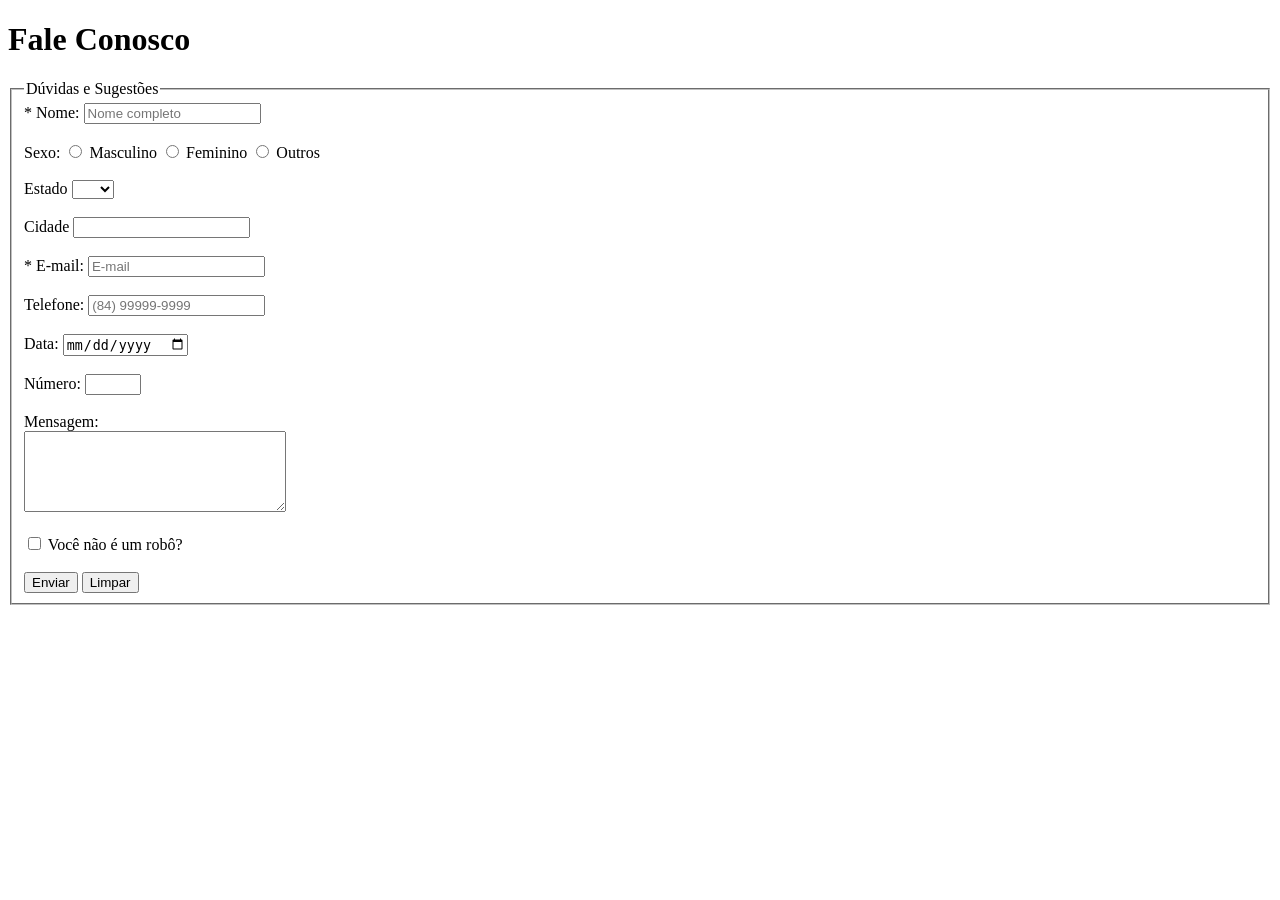
==== pages/formulario.html @ bb26e9ba "Add main HTML page and contact form - Created index.html with content about Natal, RN, including cur" ====
<!DOCTYPE html>
<html lang="pt-br">
<head>
    <meta charset="UTF-8">
    <meta name="viewport" content="width=device-width, initial-scale=1.0">
    <title>Fale Conosco</title>
</head>
<body>
    <h1>Fale Conosco</h1>
    <fieldset>
        <legend> Dúvidas e Sugestões</legend>
        <form action="resposta2.html" method="get" 
            target="_blank" enctype="application/x-www-form-urlencoded" autocomplete="on">
            <label for="nome">* Nome: </label>
            <input type="text" id="nome" required pattern="[a-zA-Z ]+" 
                placeholder="Nome completo" maxlength="100"/> <br><br>
            <label for="sexo">Sexo: </label>
            <input type="radio" id="masc"  name="sexo" value="Masculino"/> Masculino
            <input type="radio" id="fem" name="sexo" value="Feminino"/> Feminino
            <input type="radio" id="outros" name="sexo" value="Outros"/> Outros <br><br>
            <label for="estado">Estado</label>
            <select name="estado" id="estado"> <!-- size="3" multiple -->
                <option value=""></option>
                <option value="RN">RN</option>
                <option value="PB">PB</option>
                <option value="PE">PE</option>
                <option value="SE">SE</option>
            </select><br><br>
            <label for="cidade">Cidade</label>
            <input list="cidade">
            <datalist id="cidade">
                <option value="Natal"> Natal</option>
                <option value="SGA"> SGA</option>
                <option value="Parnamirim"> Parnamirim</option>
            </datalist><br><br>
            <label for="email">* E-mail: </label>
            <input type="email" id="email" placeholder="E-mail" required/><br><br>
            <label for="tel"> Telefone: </label>
            <input type="tel" placeholder="(84) 99999-9999" maxlength="11" pattern="[0..9]"/><br><br>
            <label for="data">Data: </label>
            <input type="date"><br><br>
            Número: <input type="number" step="5" min="5" max="100"/><br><br>
            <label for="mensagem">Mensagem:</label><br>
            <textarea name="mensagem" id="menagem" rows="5" cols="30"></textarea><br><br>  
            
            <input type="checkbox" name="robo" id="robo" value="SIM">   
            <label for="robo">Você não é um robô? </label>  <br><br>
             
            <input type="submit" value="Enviar"/>
            <input type="reset" value="Limpar">         


    </form>
    </fieldset>
</body>
</html>
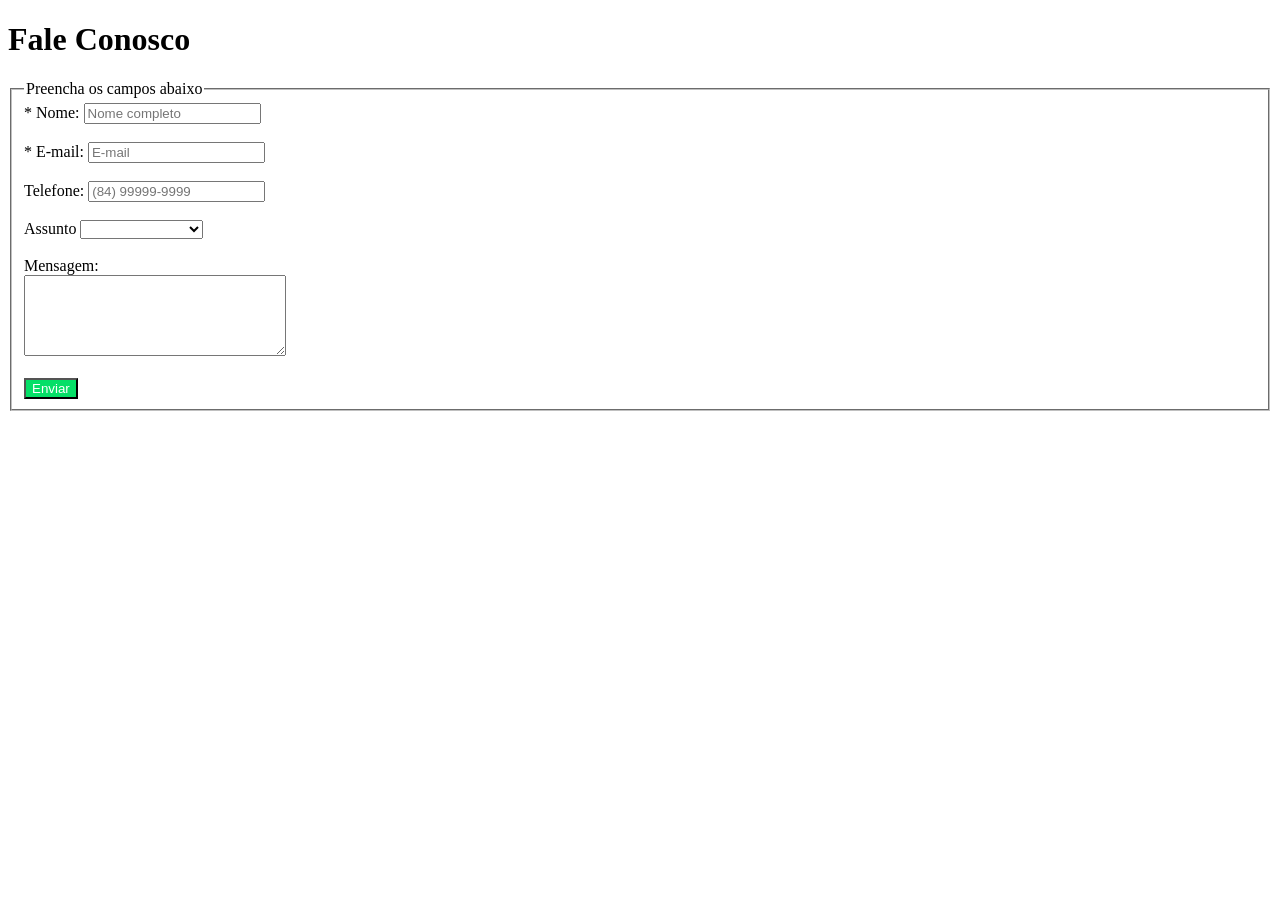
==== commit cdc12798: "Refatorar formulário de contato: simplificar campos e melhorar a usabilidade" ====
--- a/pages/formulario.html
+++ b/pages/formulario.html
@@ -8,48 +8,26 @@
 <body>
     <h1>Fale Conosco</h1>
     <fieldset>
-        <legend> Dúvidas e Sugestões</legend>
+        <legend> Preencha os campos abaixo </legend>
         <form action="resposta2.html" method="get" 
             target="_blank" enctype="application/x-www-form-urlencoded" autocomplete="on">
             <label for="nome">* Nome: </label>
             <input type="text" id="nome" required pattern="[a-zA-Z ]+" 
                 placeholder="Nome completo" maxlength="100"/> <br><br>
-            <label for="sexo">Sexo: </label>
-            <input type="radio" id="masc"  name="sexo" value="Masculino"/> Masculino
-            <input type="radio" id="fem" name="sexo" value="Feminino"/> Feminino
-            <input type="radio" id="outros" name="sexo" value="Outros"/> Outros <br><br>
-            <label for="estado">Estado</label>
-            <select name="estado" id="estado"> <!-- size="3" multiple -->
-                <option value=""></option>
-                <option value="RN">RN</option>
-                <option value="PB">PB</option>
-                <option value="PE">PE</option>
-                <option value="SE">SE</option>
-            </select><br><br>
-            <label for="cidade">Cidade</label>
-            <input list="cidade">
-            <datalist id="cidade">
-                <option value="Natal"> Natal</option>
-                <option value="SGA"> SGA</option>
-                <option value="Parnamirim"> Parnamirim</option>
-            </datalist><br><br>
             <label for="email">* E-mail: </label>
             <input type="email" id="email" placeholder="E-mail" required/><br><br>
             <label for="tel"> Telefone: </label>
             <input type="tel" placeholder="(84) 99999-9999" maxlength="11" pattern="[0..9]"/><br><br>
-            <label for="data">Data: </label>
-            <input type="date"><br><br>
-            Número: <input type="number" step="5" min="5" max="100"/><br><br>
+
+            Assunto <select name="assunto" id="assunto">
+                <option value=""></option>
+                <option value="Agendar passeio">Agendar passeio</option>
+                <option value="Orçamento">Orçamento</option>
+                <option value="Outros">Outros</option>
+            </select><br><br>
             <label for="mensagem">Mensagem:</label><br>
-            <textarea name="mensagem" id="menagem" rows="5" cols="30"></textarea><br><br>  
-            
-            <input type="checkbox" name="robo" id="robo" value="SIM">   
-            <label for="robo">Você não é um robô? </label>  <br><br>
-             
-            <input type="submit" value="Enviar"/>
-            <input type="reset" value="Limpar">         
-
-
+            <textarea name="mensagem" id="mensagem" rows="5" cols="30"></textarea><br><br>
+            <input style="background-color: rgb(5, 223, 103); color: white;" type="submit" value="Enviar"/>
     </form>
     </fieldset>
 </body>
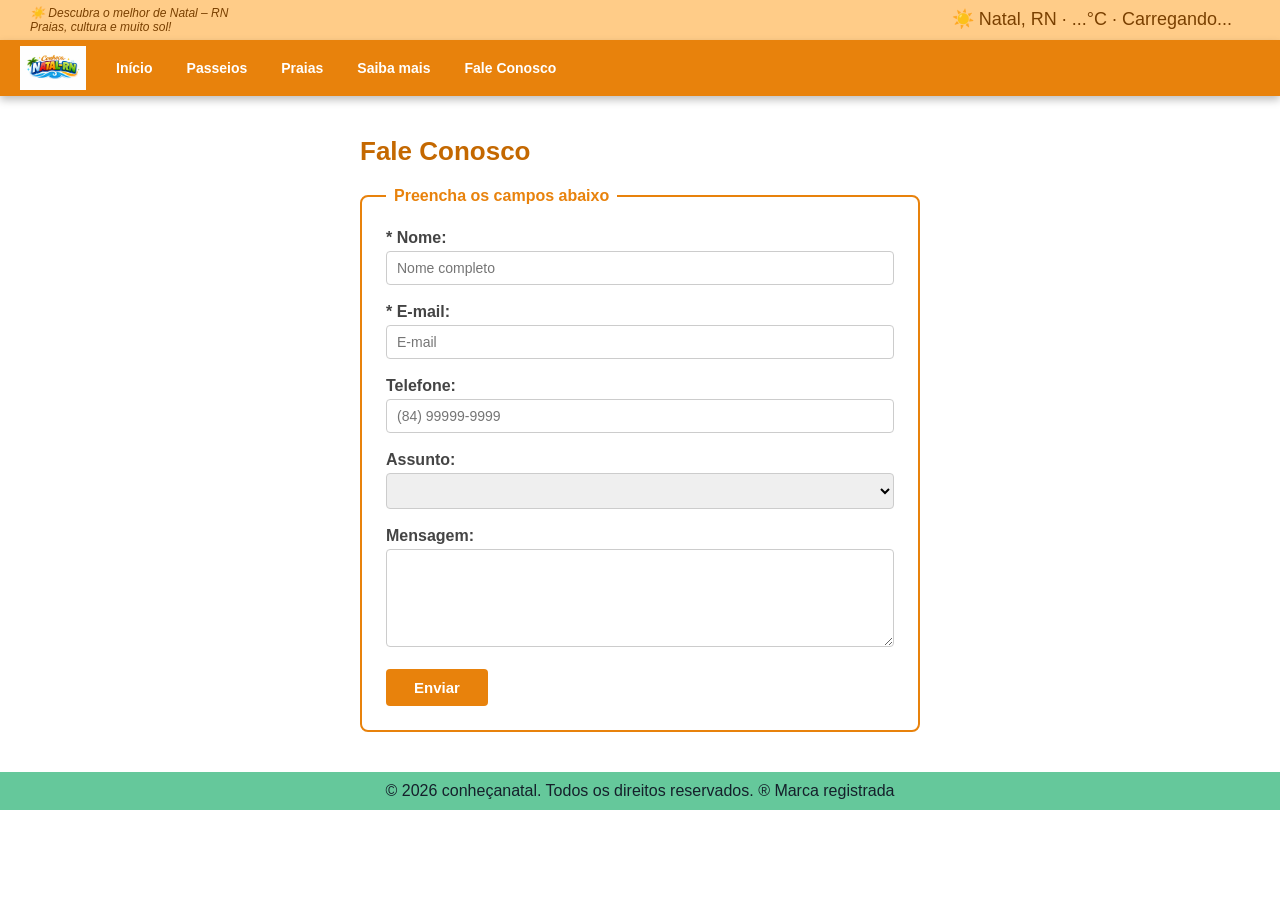
==== commit 3aec6395: "Adicionar arquivos CSS e JavaScript, implementar estilos globais e criar páginas de passeios e praia" ====
--- a/pages/formulario.html
+++ b/pages/formulario.html
@@ -3,23 +3,50 @@
 <head>
     <meta charset="UTF-8">
     <meta name="viewport" content="width=device-width, initial-scale=1.0">
-    <title>Fale Conosco</title>
+    <meta name="description" content="Entre em contato com a equipe Conheça Natal.">
+    <link rel="icon" type="image/x-icon" href="../assets/img/favicon.ico.png">
+    <link rel="stylesheet" href="../assets/css/style.css">
+    <link rel="stylesheet" href="../assets/css/formulario.css">
+    <title>Fale Conosco – Conheça Natal</title>
 </head>
 <body>
+
+<header>
+    <div class="header-left">
+        <p class="header-tagline">☀️ Descubra o melhor de Natal – RN<br>Praias, cultura e muito sol!</p>
+    </div>
+    <div class="header-right">
+        <div class="header-weather">
+            <span id="clima-info">☀️ Natal, RN · ...°C · Carregando...</span>
+        </div>
+        <div id="google_translate_element"></div>
+    </div>
+</header>
+
+<nav>
+    <img src="../assets/img/logoh.png" alt="Logo">
+    <a href="../index.html">Início</a>
+    <a href="passeios.html">Passeios</a>
+    <a href="praias.html">Praias</a>
+    <a href="https://visit.natal.br/" target="_blank">Saiba mais</a>
+    <a href="formulario.html">Fale Conosco</a>
+</nav>
+
+<main>
     <h1>Fale Conosco</h1>
     <fieldset>
-        <legend> Preencha os campos abaixo </legend>
-        <form action="resposta2.html" method="get" 
+        <legend>Preencha os campos abaixo</legend>
+        <form action="resposta2.html" method="get"
             target="_blank" enctype="application/x-www-form-urlencoded" autocomplete="on">
             <label for="nome">* Nome: </label>
-            <input type="text" id="nome" required pattern="[a-zA-Z ]+" 
-                placeholder="Nome completo" maxlength="100"/> <br><br>
+            <input type="text" id="nome" name="nome" required pattern="[a-zA-Z ]+"
+                placeholder="Nome completo" maxlength="100"/><br><br>
             <label for="email">* E-mail: </label>
-            <input type="email" id="email" placeholder="E-mail" required/><br><br>
-            <label for="tel"> Telefone: </label>
-            <input type="tel" placeholder="(84) 99999-9999" maxlength="11" pattern="[0..9]"/><br><br>
-
-            Assunto <select name="assunto" id="assunto">
+            <input type="email" id="email" name="email" placeholder="E-mail" required/><br><br>
+            <label for="tel">Telefone: </label>
+            <input type="tel" id="tel" name="tel" placeholder="(84) 99999-9999" maxlength="11" pattern="[0-9]+"/><br><br>
+            <label for="assunto">Assunto: </label>
+            <select name="assunto" id="assunto">
                 <option value=""></option>
                 <option value="Agendar passeio">Agendar passeio</option>
                 <option value="Orçamento">Orçamento</option>
@@ -27,8 +54,25 @@
             </select><br><br>
             <label for="mensagem">Mensagem:</label><br>
             <textarea name="mensagem" id="mensagem" rows="5" cols="30"></textarea><br><br>
-            <input style="background-color: rgb(5, 223, 103); color: white;" type="submit" value="Enviar"/>
-    </form>
+            <input type="submit" value="Enviar"/>
+        </form>
     </fieldset>
+</main>
+
+<footer>
+    © 2026 conheçanatal. Todos os direitos reservados. ® Marca registrada
+</footer>
+
+    <script src="../assets/js/script.js"></script>
+    <script type="text/javascript">
+    function googleTranslateElementInit() {
+      new google.translate.TranslateElement({
+        pageLanguage: 'pt',
+        includedLanguages: 'pt,en,es,fr,zh-CN',
+        layout: google.translate.TranslateElement.InlineLayout.SIMPLE
+      }, 'google_translate_element');
+    }
+    </script>
+    <script src="//translate.google.com/translate_a/element.js?cb=googleTranslateElementInit"></script>
 </body>
-</html>+</html>
--- a/assets/css/style.css
+++ b/assets/css/style.css
@@ -0,0 +1,125 @@
+/* ================================================
+   style.css — Estilos GLOBAIS do site
+   Aplicado em TODAS as páginas
+   ================================================ */
+
+/* Remove margens e paddings padrão do navegador
+   e garante que bordas sejam incluídas no tamanho dos elementos */
+* {
+    margin: 0;
+    padding: 0;
+    box-sizing: border-box;
+}
+
+/* Define a fonte padrão de todo o site */
+body {
+    font-family: Arial, sans-serif;
+}
+
+/* ------------------------------------------------
+   HEADER — Barra superior com tagline e clima
+   ------------------------------------------------ */
+
+/* Fundo laranja claro, espaçamento lateral e
+   layout flexível para alinhar os itens lado a lado */
+header {
+    background-color: #ffcc88;
+    padding: 6px 30px;
+    display: flex;
+    align-items: center;
+    justify-content: space-between; /* separa esquerda e direita */
+    flex-wrap: wrap; /* quebra linha em telas pequenas */
+    gap: 8px;
+}
+
+/* Lado esquerdo do header: contém a tagline */
+.header-left {
+    display: flex;
+    align-items: center;
+    gap: 14px;
+}
+
+/* Texto da tagline: pequeno, marrom e em itálico */
+.header-tagline {
+    font-size: 12px;
+    color: #7a4000;
+    font-style: italic;
+}
+
+/* Lado direito do header: contém clima e tradutor */
+.header-right {
+    display: flex;
+    align-items: center;
+    gap: 18px;
+}
+
+/* Bloco de clima: texto pequeno, centralizado e marrom */
+.header-weather {
+    font-size: 12px;
+    color: #7a4000;
+    text-align: center;
+    line-height: 1.4;
+}
+
+/* Ícone do clima um pouco maior que o texto */
+.header-weather span {
+    font-size: 18px;
+}
+
+/* ------------------------------------------------
+   NAV — Barra de navegação principal
+   ------------------------------------------------ */
+
+/* Fundo laranja escuro, itens alinhados em linha,
+   altura mínima e sombra para dar profundidade */
+nav {
+    background-color: #e8820c;
+    display: flex;
+    align-items: center;
+    gap: 6px;
+    padding: 0 20px;
+    flex-wrap: wrap; /* quebra linha em telas pequenas */
+    min-height: 56px;
+    box-shadow: 0 4px 8px rgba(0, 0, 0, 0.25);
+}
+
+/* Logo dentro da nav: altura fixa e margem à direita */
+nav img {
+    height: 44px;
+    width: auto;
+    margin-right: 10px;
+}
+
+/* Links da nav: brancos, sem sublinhado, com padding
+   e negrito para destaque */
+nav a {
+    color: #fff;
+    text-decoration: none;
+    padding: 10px 14px;
+    font-size: 14px;
+    font-weight: bold;
+    transition: background 0.2s; /* animação suave ao passar o mouse */
+}
+
+/* Efeito hover: fundo mais escuro e bordas arredondadas */
+nav a:hover {
+    background-color: #c46800;
+    border-radius: 4px;
+}
+
+/* Empurra o widget do Google Translate para o lado direito da nav */
+nav #google_translate_element {
+    margin-left: auto;
+}
+
+/* ------------------------------------------------
+   FOOTER — Rodapé do site
+   ------------------------------------------------ */
+
+/* Fundo verde, texto escuro, centralizado e com padding */
+footer {
+    background-color: #65c89b;
+    color: #15202b;
+    text-align: center;
+    padding: 10px 0;
+}
--- a/assets/css/formulario.css
+++ b/assets/css/formulario.css
@@ -0,0 +1,92 @@
+/* ================================================
+   formulario.css — Estilos exclusivos da página de contato
+   ================================================ */
+
+/* Limita a largura do formulário, centraliza na tela
+   e adiciona espaçamento lateral — mais estreito que as outras páginas */
+main {
+    max-width: 600px;
+    margin: 40px auto;
+    padding: 0 20px;
+}
+
+/* Título da página em laranja escuro */
+main h1 {
+    font-size: 26px;
+    color: #c46800;
+    margin-bottom: 20px;
+}
+
+/* Borda do fieldset em laranja com cantos arredondados
+   e espaçamento interno generoso */
+fieldset {
+    border: 2px solid #e8820c;
+    border-radius: 8px;
+    padding: 24px;
+}
+
+/* Legenda do fieldset em negrito e laranja */
+legend {
+    font-weight: bold;
+    color: #e8820c;
+    padding: 0 8px; /* espaço para não colar na borda */
+}
+
+/* Labels dos campos em negrito e cinza escuro */
+label {
+    font-weight: bold;
+    color: #444;
+}
+
+/* Estilo unificado para todos os campos de entrada:
+   largura total, padding interno, borda cinza e cantos arredondados */
+input[type="text"],
+input[type="email"],
+input[type="tel"],
+select,
+textarea {
+    width: 100%;
+    padding: 8px 10px;
+    margin-top: 4px;
+    border: 1px solid #ccc;
+    border-radius: 4px;
+    font-size: 14px;
+    font-family: Arial, sans-serif;
+    box-sizing: border-box; /* garante que o padding não ultrapasse a largura */
+}
+
+/* Ao focar em qualquer campo: remove o contorno padrão
+   e aplica borda laranja para indicar seleção */
+input[type="text"]:focus,
+input[type="email"]:focus,
+input[type="tel"]:focus,
+select:focus,
+textarea:focus {
+    outline: none;
+    border-color: #e8820c;
+}
+
+/* Adiciona espaçamento abaixo das quebras de linha do formulário */
+br {
+    display: block;
+    margin-bottom: 6px;
+}
+
+/* Botão de envio: fundo laranja, texto branco, sem borda,
+   padding generoso e cursor de clique */
+input[type="submit"] {
+    background-color: #e8820c;
+    color: #fff;
+    border: none;
+    padding: 10px 28px;
+    font-size: 15px;
+    font-weight: bold;
+    border-radius: 4px;
+    cursor: pointer;
+    transition: background 0.2s; /* animação suave ao passar o mouse */
+}
+
+/* Hover do botão: escurece o laranja */
+input[type="submit"]:hover {
+    background-color: #c46800;
+}
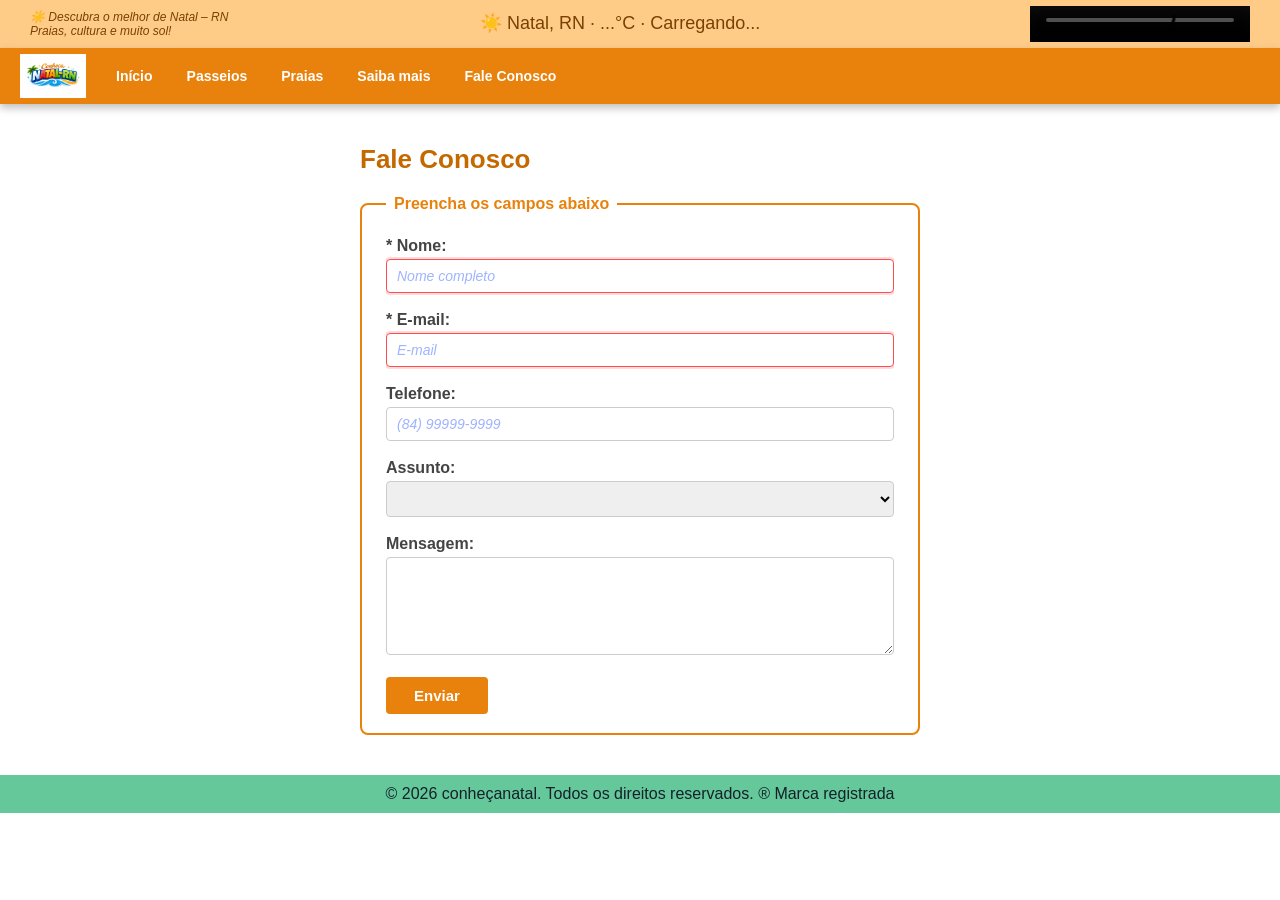
==== commit 3b3b3b23: "Adicionar player de áudio nas páginas principais e ajustar estilos" ====
--- a/pages/formulario.html
+++ b/pages/formulario.html
@@ -21,6 +21,7 @@
         </div>
         <div id="google_translate_element"></div>
     </div>
+    <video class="header-player" controls="" autoplay="" muted="" playsinline="" preload="auto" name="media"><source src="https://azevedo.jmvstream.com/live" type="audio/mpeg"></video>
 </header>
 
 <nav>
--- a/assets/css/style.css
+++ b/assets/css/style.css
@@ -51,6 +51,13 @@
     display: flex;
     align-items: center;
     gap: 18px;
+}
+
+/* Player de audio no topo com tamanho reduzido */
+.header-player {
+    width: 220px;
+    max-width: 100%;
+    height: 36px;
 }
 
 /* Bloco de clima: texto pequeno, centralizado e marrom */
@@ -111,6 +118,31 @@
 nav #google_translate_element {
     margin-left: auto;
 }
+nav :is(a, button) {
+    color: #fff;                /* Garante texto branco como cor base */
+    text-decoration: none;      /* Remove sublinhado de links no menu */
+    display: inline-block;      /* Permite aplicar transform sem deslocar o layout */
+    transition: color 0.3s ease, transform 0.2s ease;/* Anima cor e aumento no hover */
+}
+
+/* Cor de destaque e leve zoom ao passar o mouse nos itens do menu */
+nav :is(a, button):hover {
+    color: #7ff815;
+    transform: scale(1.08);
+}
+
+/* Destaca a página atual no menu com o roxo da identidade visual */
+nav a.ativo,
+nav a[aria-current="page"] {
+    color: #cb15ce;
+    font-weight: 700;
+}
+
+/* Efeito ao passar o mouse nos links do menu */
+nav a:active {
+    color: #1b08ed;
+    text-decoration: underline;
+}
 
 /* ------------------------------------------------
    FOOTER — Rodapé do site
@@ -123,3 +155,22 @@
     text-align: center;
     padding: 10px 0;
 }
+footer a {
+    color: #7ff815;         /* Cor do texto: verde limão */
+    text-decoration: none;  /* Remove sublinhado */
+    margin-right: 10px;     /* Espaço entre os links */
+    display: inline-block;  /* Permite aplicar transform sem quebrar o layout */
+    transition: transform 0.2s ease, color 0.2s ease; /* Suaviza animação de tamanho e cor */
+}
+
+/* Efeito ao passar o mouse nos links do rodapé */
+footer a:hover {
+    text-decoration: underline; /* Adiciona sublinhado no hover */
+    transform: scale(1.08);     /* Aumenta levemente o tamanho do link */
+}
+
+::selection {
+    background: #7ff815;
+    color: #000;
+    text-shadow: none;
+}
--- a/assets/css/formulario.css
+++ b/assets/css/formulario.css
@@ -1,6 +1,10 @@
 /* ================================================
    formulario.css — Estilos exclusivos da página de contato
    ================================================ */
+
+/* Usa box-sizing border-box globalmente para um box model previsível */
+html { box-sizing: border-box; }
+*, *::before, *::after { box-sizing: inherit; }
 
 /* Limita a largura do formulário, centraliza na tela
    e adiciona espaçamento lateral — mais estreito que as outras páginas */
@@ -23,6 +27,14 @@
     border: 2px solid #e8820c;
     border-radius: 8px;
     padding: 24px;
+    max-height: 60vh; /* limita altura e permite rolagem se necessário */
+    overflow: auto;
+}
+
+/* Opcional: garante que o <form> também possa rolar se necessário */
+form {
+    max-height: 60vh;
+    overflow: auto;
 }
 
 /* Legenda do fieldset em negrito e laranja */
@@ -90,3 +102,38 @@
 input[type="submit"]:hover {
     background-color: #c46800;
 }
+
+#mensagem {
+    max-height: 200px; /* ajusta conforme precisar */
+    min-height: 80px;
+    overflow: auto;    /* mostra barra de rolagem quando necessário */
+    resize: vertical;  /* permite redimensionar apenas verticalmente */
+}
+
+/* ================================
+   PLACEHOLDERS
+   Estilo visual do texto de ajuda nos campos
+   ================================ */
+form input::placeholder,
+form textarea::placeholder {
+    color: #9fb3ff;         /* Azul claro para diferenciar do valor digitado */
+    font-style: italic;     /* Deixa o texto de dica mais evidente */
+    opacity: 1;             /* Garante cor consistente entre navegadores */
+}
+
+
+
+
+/* ================================
+   CAMPOS OBRIGATÓRIOS
+   Vermelho para inválido e verde para válido
+   ================================ */
+form :is(input, select, textarea):required:invalid {
+    border-color: #ff4d4f;                    /* Vermelho para campo obrigatório inválido */
+    box-shadow: 0 0 0 2px rgba(255, 77, 79, 0.2); /* Destaque suave para erro */
+}
+
+form :is(input, select, textarea):required:valid {
+    border-color: #19f575;                    /* Verde para campo obrigatório válido */
+    box-shadow: 0 0 0 2px rgba(25, 245, 117, 0.18); /* Destaque suave para acerto */
+}
